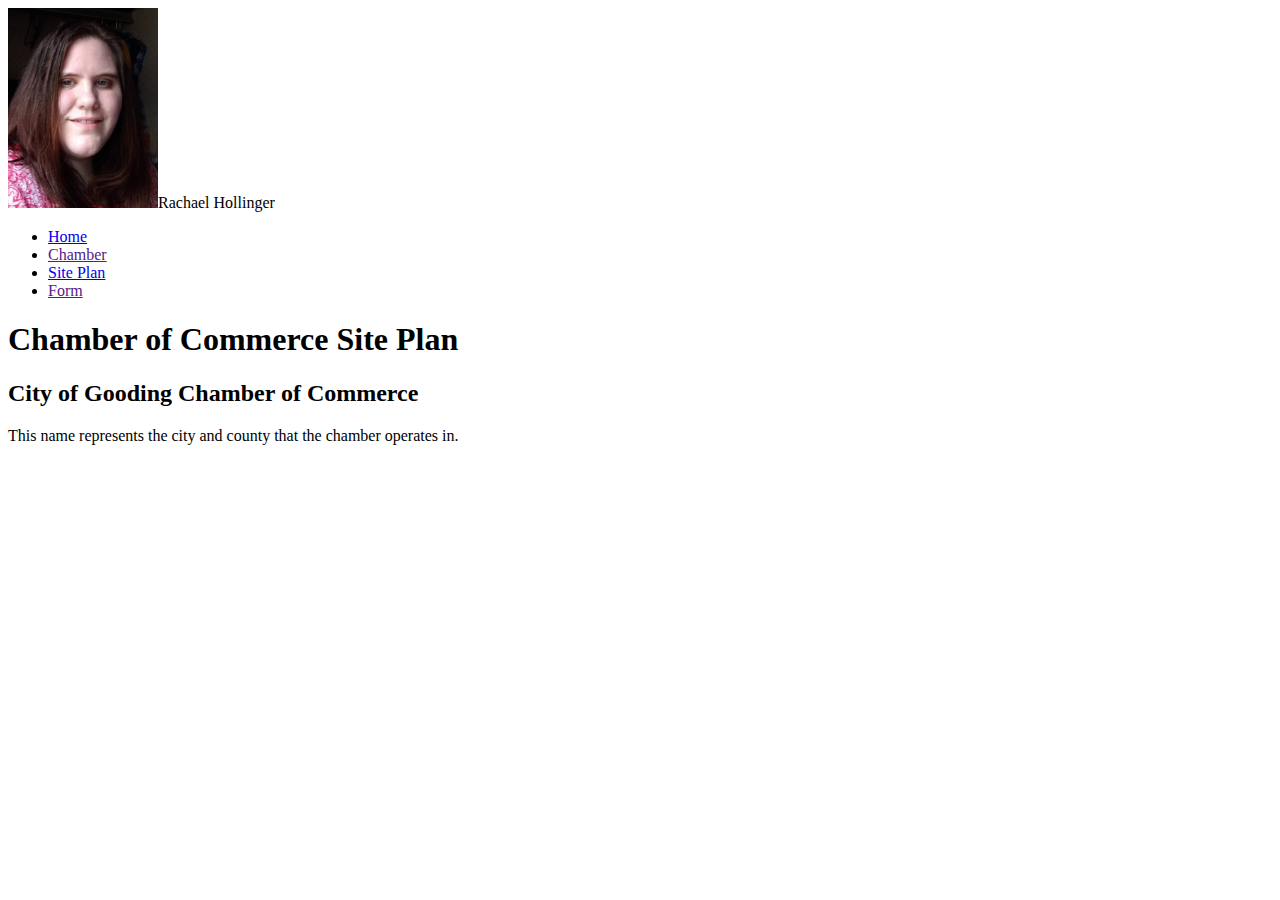
==== week01/chamber-site-plan.html @ 9223c50e "made changes to color contrast issues" ====
<!DOCTYPE html>
<html lang="en">
<head>
    <meta charset="UTF-8">
    <meta name="viewport" content="width=device-width, initial-scale=1.0">
    <title>Chamber of Commerce Site Plan</title>
    <meta name="Description" content="A site plan for the city of Gooding chamber of commerce and final project.">
    <meta name="Author" content="Rachael Hollinger">
    <link rel="preconnect" href="https://fonts.googleapis.com">
    <link rel="preconnect" href="https://fonts.gstatic.com" crossorigin>
    <link href="https://fonts.googleapis.com/css2?family=Roboto+Condensed:ital,wght@0,100..900;1,100..900&family=Sedan:ital@0;1&display=swap" rel="stylesheet">
    <link rel="stylesheet" href="styles/chamber.css">
</head>
<body>
    <header>
        <img class="profile" src="images/profile.jpg" alt="profile" width="150" height="200"><span>Rachael Hollinger</span>
    </header>
    <nav>
        <ul>
            <li><a href="https://rdhollinger.github.io/wdd230/index.html">Home</a></li>
            <li><a href="">Chamber</a></li>
            <li><a class="active" href="https://rdhollinger.github.io/wdd230/chamber-site-plan.html">Site Plan</a></li>
            <li><a href="">Form</a></li>
        </ul>
    </nav>
    <main>
        <h1>
            Chamber of Commerce Site Plan
        </h1>
        <section class="card">
            <h2>
                City of Gooding Chamber of Commerce
            </h2>
            <p>
                This name represents the city and county that the chamber operates in. 
            </p>
        </section>
        <section class="card">
            <h2>

            </h2>
            <p>

            </p>
        </section>
        <section class="card">
            <h2>

            </h2>
            <p>

            </p>
        </section>
        <section>

        </section>
        <section>

        </section>
        <section>
            
        </section>
        

    </main>
    <footer>

    </footer>
    
</body>
</html>
---- week01/styles/chamber.css ----
:root
{
    --primary-color: #50514f;
    --secondary-color: #c3b299;
    --accent1-color: #cbd4c2;
    --accent2-color: #fffcff;
    --accent3-color: #247ba0;
}
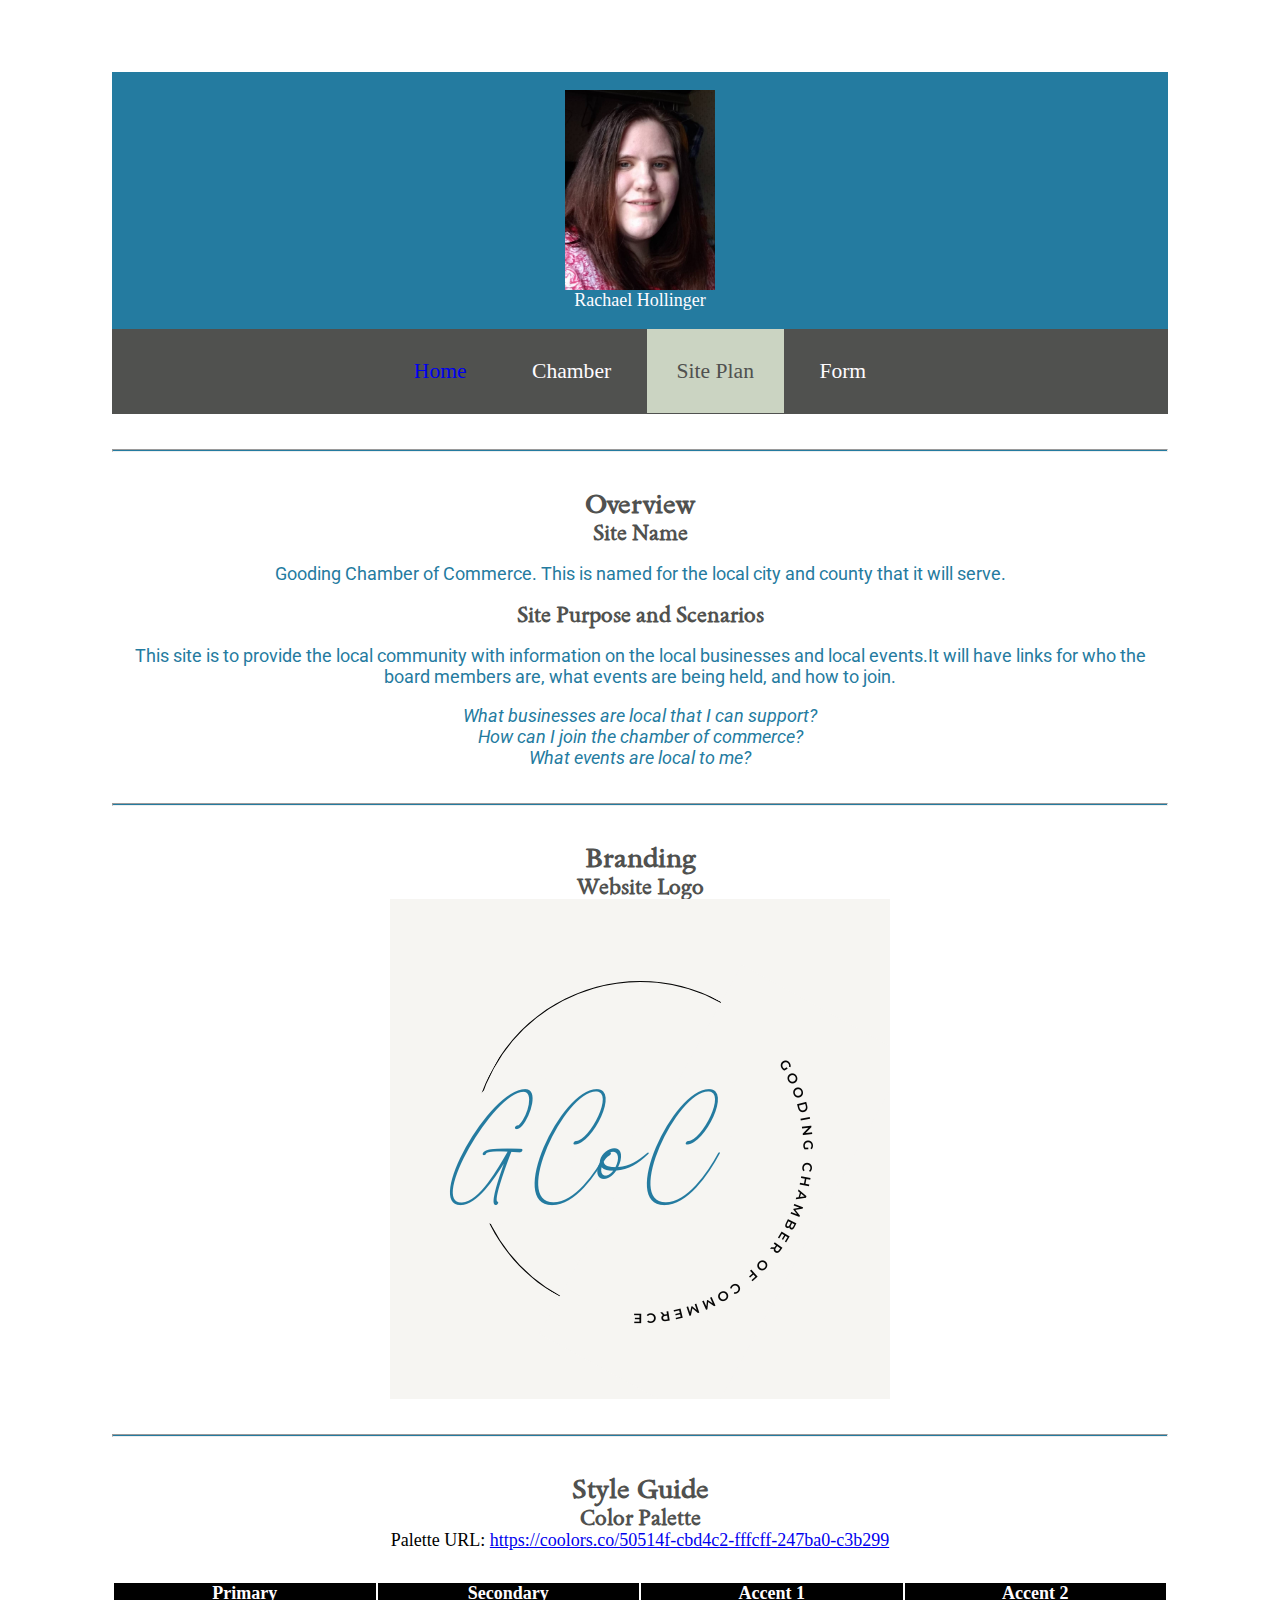
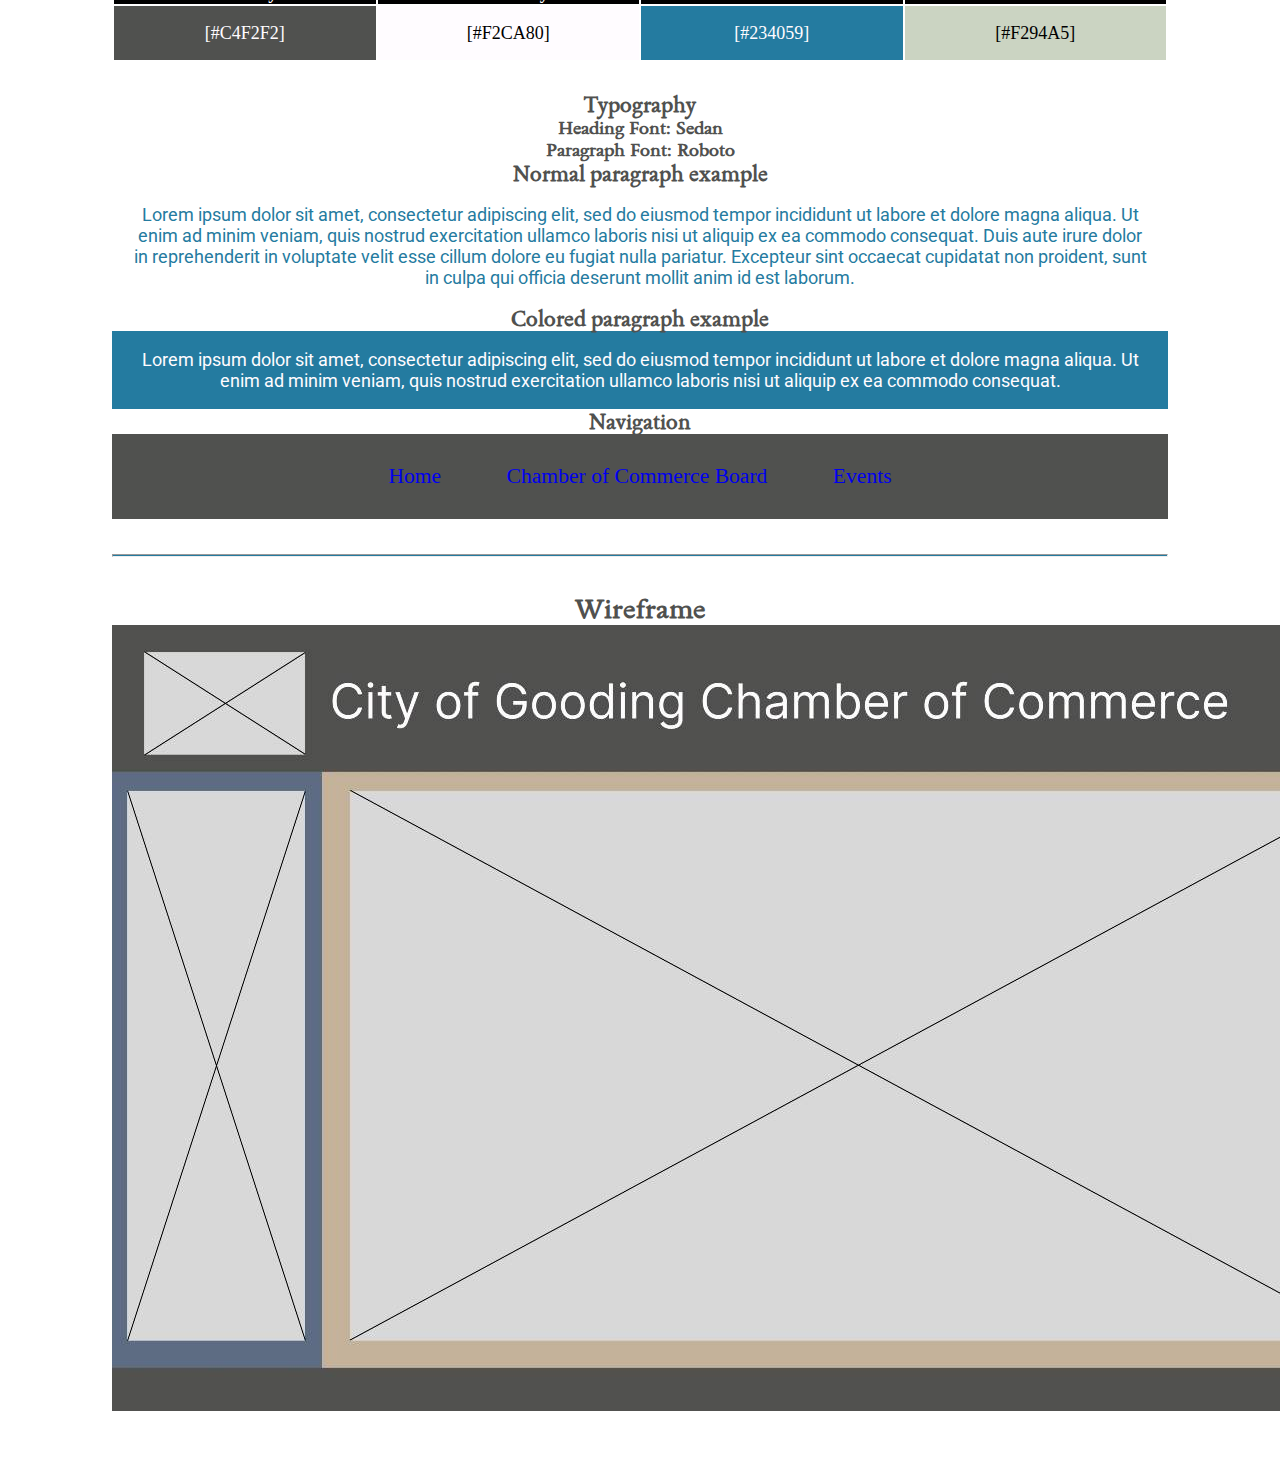
==== commit 86d77ea2: "chamber of commerce site plan" ====
--- a/week01/chamber-site-plan.html
+++ b/week01/chamber-site-plan.html
@@ -17,49 +17,85 @@
     </header>
     <nav>
         <ul>
-            <li><a href="https://rdhollinger.github.io/wdd230/index.html">Home</a></li>
-            <li><a href="">Chamber</a></li>
-            <li><a class="active" href="https://rdhollinger.github.io/wdd230/chamber-site-plan.html">Site Plan</a></li>
-            <li><a href="">Form</a></li>
+            <a href="https://rdhollinger.github.io/wdd230/index.html">Home</a>
+            <a href="">Chamber</a>
+            <a class="active" href="week01/chamber-site-plan.html">Site Plan</a>
+            <a href="">Form</a>
         </ul>
     </nav>
     <main>
-        <h1>
-            Chamber of Commerce Site Plan
-        </h1>
-        <section class="card">
-            <h2>
-                City of Gooding Chamber of Commerce
-            </h2>
-            <p>
-                This name represents the city and county that the chamber operates in. 
-            </p>
-        </section>
-        <section class="card">
-            <h2>
+        <hr>
+      <h2>Overview</h2>
+      <h3>Site Name</h3>
+      <p>Gooding Chamber of Commerce. This is named for the local city and county that it will serve. </p> 
 
-            </h2>
-            <p>
 
-            </p>
-        </section>
-        <section class="card">
-            <h2>
+      <h3>Site Purpose and Scenarios</h3>
+      <p>This site is to provide the local community with information on the local businesses and local events.It will have links for who the board members are, what events are being held, and how to join.</p> 
+      <ul>
+        <li>What businesses are local that I can support?</li>
+        <li>How can I join the chamber of commerce?</li>
+        <li>What events are local to me?</li>
+      </ul>
 
-            </h2>
-            <p>
+      <hr>
+      <h2>Branding</h2>
+      <h3>Website Logo</h3>
+      <img src="images/GCC-logo.png.png" alt="logo image">
+      <hr>
+      <h2>
+        Style Guide
+      </h2>
 
-            </p>
-        </section>
-        <section>
+      <h3>
+        Color Palette
+      </h3>
+      Palette URL: <a href="https://coolors.co/50514f-cbd4c2-fffcff-247ba0-c3b299" target="_blank">https://coolors.co/50514f-cbd4c2-fffcff-247ba0-c3b299</a>
 
-        </section>
-        <section>
 
-        </section>
-        <section>
-            
-        </section>
+      <table class="colors">
+        <tr><th>Primary</th><th>Secondary</th><th>Accent 1</th><th>Accent 2</th></tr>
+        <tr><td class="primary"> [#C4F2F2] </td><td class="secondary">[#F2CA80]</td><td class="accent1">[#234059]</td><td class="accent2">[#F294A5]</td></tr>
+      </table>
+
+      <h3>
+        Typography
+      </h3>
+
+      <h4>
+        Heading Font: Sedan 
+      </h4>
+      <h4>
+        Paragraph Font: Roboto 
+      </h4>
+      <h3>
+        Normal paragraph example
+      </h3>
+      <p>
+        Lorem ipsum dolor sit amet, consectetur adipiscing elit, sed do eiusmod tempor incididunt ut labore et dolore magna aliqua. Ut enim ad minim veniam, quis nostrud exercitation ullamco laboris nisi ut aliquip ex ea commodo consequat. Duis aute irure dolor in reprehenderit in voluptate velit esse cillum dolore eu fugiat nulla pariatur. Excepteur sint occaecat cupidatat non proident, sunt in culpa qui officia deserunt mollit anim id est laborum.
+      </p>
+      <h3>
+        Colored paragraph example
+      </h3>
+      <p class="colored">
+        Lorem ipsum dolor sit amet, consectetur adipiscing elit, sed do eiusmod tempor incididunt ut labore et dolore magna aliqua. Ut enim ad minim veniam, quis nostrud exercitation ullamco laboris nisi ut aliquip ex ea commodo consequat. 
+      </p>
+
+      <h3>
+        Navigation
+      </h3>
+      <nav>
+        <a href="#">Home</a>
+        <a href="#">Chamber of Commerce Board</a>
+        <a href="#">Events</a>
+      </nav>
+
+      </div>
+      <hr>
+      <h2>
+        Wireframe
+      </h2>
+      <img src="images/Chamber of Commerce Site Plan2.jpg" alt="home page wireframe">
         
 
     </main>
--- a/week01/styles/chamber.css
+++ b/week01/styles/chamber.css
@@ -1,8 +1,163 @@
-:root
+@import url('https://fonts.googleapis.com/css2?family=Roboto:ital,wght@0,100;0,300;0,400;0,500;0,700;0,900;1,100;1,300;1,400;1,500;1,700;1,900&family=Sedan:ital@0;1&display=swap');
+
+:root {
+  --primary-color: #50514f   ;
+  --secondary-color: #fffcff ;
+  --accent1-color: #247ba0;
+  --accent2-color: #cbd4c2;
+
+  --heading-font: "Sedan";
+  --paragraph-font: "Roboto", Helvetica, sans-serif;
+
+  --headline-color-on-white: #50514f;  
+  --headline-color-on-color: #fffcff; 
+  --paragraph-color-on-white: #247ba0; 
+  --paragraph-color-on-color: #fffcff; 
+  --paragraph-background-color: #247ba0  ;
+  --nav-link-color: #fffcff;
+  --nav-background-color: #50514f;
+  --nav-hover-link-color: #cbd4c2;
+  --nav-hover-background-color: #247ba0;
+}
+*
 {
-    --primary-color: #50514f;
-    --secondary-color: #c3b299;
-    --accent1-color: #cbd4c2;
-    --accent2-color: #fffcff;
-    --accent3-color: #247ba0;
+    margin: 0;
+    padding: 0;
+    box-sizing: border-box;
+}
+
+body {
+  max-width: 1200px;
+  margin: 0 auto;
+  padding: 4em;
+  font-size: 18px;
+  text-align: center;
+}
+img {
+  display: block;
+  margin: 0 auto;
+}
+h1, h2, h3, h4, h5, h6 {
+  font-family: var(--heading-font);
+  color: var(--headline-color-on-white);
+}
+h2 {
+  text-align: center;
+}
+hr {
+  height: 3px;
+  margin: 35px 0;
+  background: var(--accent1-color);
+}
+header {
+  padding: 1em;
+  text-align: center;
+  color: var(--headline-color-on-color);
+  background-color: var(--paragraph-background-color);
+}
+header > h1, header > h2 {
+  color: var(--headline-color-on-color);
+}
+
+p {
+  font-family: var(--paragraph-font);
+  color: var(--paragraph-color-on-white);
+  padding: 1em;
+}
+.colors {
+  width: 100%;
+  min-width: 350px;
+  margin: 30px auto;
+  text-align: center;
+}
+.colors th {
+  background-color: black;
+  color:#fffcff;
+}
+.colors td{
+  width: 25%;
+  height: 3em;
+}
+
+.primary {
+  background-color: var(--primary-color);
+}
+.secondary {
+  background-color: var(--secondary-color);
+}
+.accent1 {
+  background-color: var(--accent1-color);
+}
+.accent2{
+  background-color: var(--accent2-color);
+}
+
+p.colored {
+  background-color: var(--paragraph-background-color);
+  color: var(--paragraph-color-on-color);
+}
+
+nav {
+    background-color: var(--nav-background-color);
+    text-align: center;
+    font-size: 1.2em;
+    margin: 0 auto;
+    padding: 30px;
+    
+}
+nav a {
+    padding:1em;
+    min-width: 120px;
+    text-decoration: none;
+    padding: 30px;
+
+}
+nav ul
+{
+    list-style-type: none;
+}
+nav a:visited {
+  color: var(--nav-link-color);
+}
+nav a:hover {
+  color: var(--nav-hover-link-color);
+  background-color: var(--nav-hover-background-color);
+  padding: 20px;
+}
+.active
+{
+  background-color: #cbd4c2;
+  color: #50514f;
+}
+
+.top {
+  grid-area: top;
+  border-left: 1px solid;
+}
+
+.left {
+  grid-area: left;
+  border-top: 1px solid;
+  border-left: 1px solid;
+}
+
+.right {
+  grid-area: right;
+  border-top: 1px solid;
+  border-right: 1px solid;
+}
+td.primary
+{
+    color:#fffcff
+}
+td.accent1
+{
+    color: #fffcff;
+}
+main ul 
+{
+  list-style-type: none;
+  color: var(--accent1-color);
+  font-family: var(--paragraph-font);
+  font-style: italic;
 }